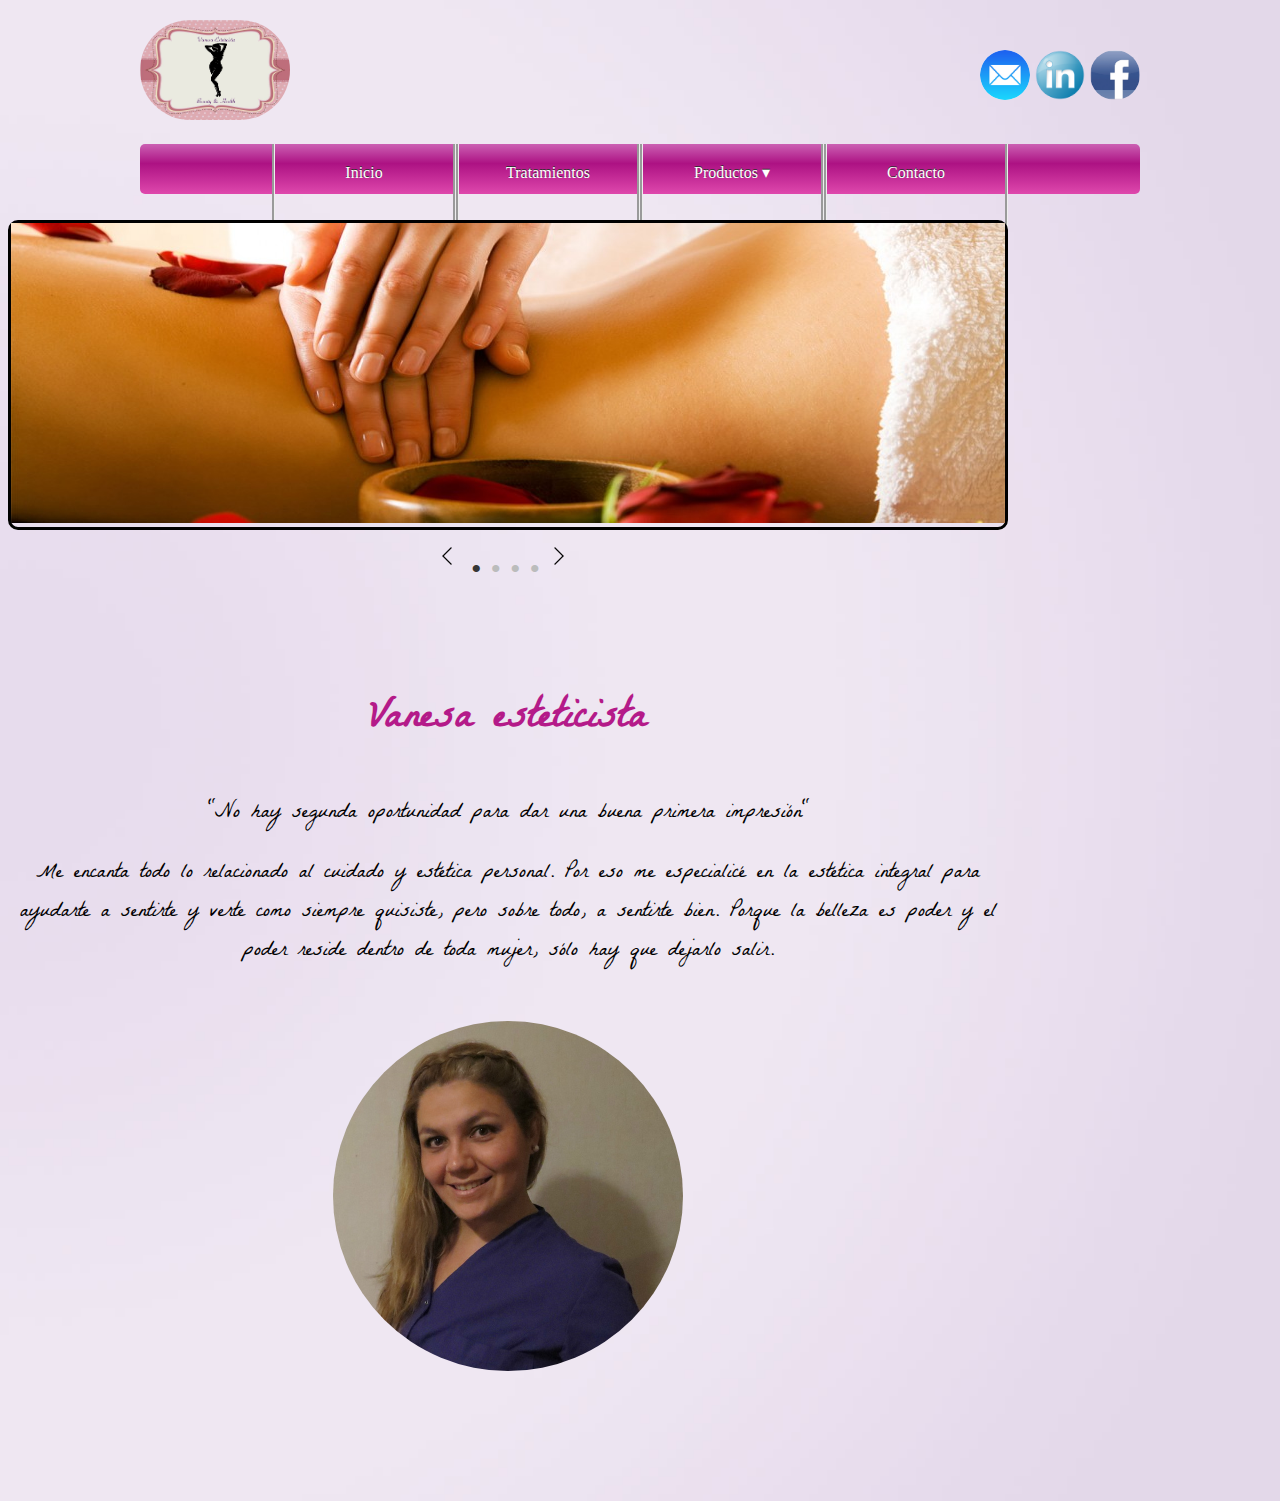
==== index.html @ b8534306 "social media icons" ====
<!DOCTYPE html>
<html>

  <head>
    <meta charset="UTF-8">
    <link href="http://s3.amazonaws.com/codecademy-content/courses/ltp/css/shift.css" rel="stylesheet">
    <link rel="stylesheet" href="http://s3.amazonaws.com/codecademy-content/courses/ltp/css/bootstrap.css">
    <link rel="stylesheet" href="main.css">
    <title>Estetica Vanesa</title>
    <link rel="shortcut icon" href="assets/vane-logo.ico" />

  </head>

  <body>

    <!-- HEADER-->
    <div class="header-container">
        <div class="header">
          <div class="logo">
            <a href="#">
              <img src="assets/vane-logo.jpg" height="100" width="150">
            </a>
            <a href="https://www.facebook.com/esteticaintegralvanesa" target="_blank"><img class="main-social" src="assets/facebook.png" width="50" height="50"></a>
            <a href="https://www.linkedin.com/in/vanesa-terre-9a735811a" target="_blank"><img class="main-social" src="assets/linkedin.png" width="50" height="50"></a>
            <a href="#" target="_blank"><img class="main-social" src="assets/email.png" width="50" height="50"></a>
          </div>
          <div class="menu">
              <ul>
              <li><a href="index.html">Inicio</a></li>
              <li><a href="tratamientos/tratamientos.html">Tratamientos</a></li>
              <li>
                <a href="#">Productos &#9662;</a>
                <ul class="dropdown">
                  <li><a href="#">Cremas</a></li>
                  <li><a href="#">Velas</a></li>
                  <li><a href="#">Maquinas</a></li>
                </ul>
              </li>
              <li><a href="#">Contacto</a></li>
            <!--  <li><a href="#">Home</a></li>  -->
            </ul>
          </div>
        </div>
    </div>
    <!-- END HEADER-->
      
    <!-- BODY-->
    <div class="container">
      <!-- roulette-->
      <div class="roulette">
        <div class="slide active-slide">
          <img src="assets/drenaje1.jpeg" width="994" height="300">
        </div>
        <div class="slide">
          <img src="assets/rusas1.jpg" width="994" height="300">
        </div>
        <div class="slide">
          <img src="assets/reductores1.jpg" width="994" height="300">
        </div>
        <div class="slide">
          <img src="assets/presoterapia2.jpg" width="994" height="300">
        </div>
      </div>

      <div class="slider-nav">
        <a class="arrow-prev" data-target="slider-nav"><img src="assets/Arrows-Back-icon.png" width="20" height="20"></a>
        <ul class="slider-dots">
          <li class="dot active-dot">&bull;</li>
          <li class="dot">&bull;</li>
          <li class="dot">&bull;</li>
          <li class="dot">&bull;</li>
        </ul>
        <a class="arrow-next" data-target="slider-nav"><img src="assets/Arrows-Forward-icon.png" width="20" height="20"></a>
      </div> 
      <!-- END roulette-->

      <div class="main-row" id="index">
        <div>
          <h2>Vanesa esteticista</h2>
          <p>"No hay segunda oportunidad para dar una buena primera impresión"</p>
          <p> Me encanta todo lo relacionado al cuidado y estética personal. Por eso me especialicé en la estética integral para ayudarte a sentirte y verte como siempre quisiste, pero sobre todo, a sentirte bien. Porque la belleza es poder y el poder reside dentro de toda mujer, sólo hay que dejarlo salir.</p>
        </div>

        <div class="rounded-image"></div>

      </div> <!-- END Main-row-->
      
    </div> <!-- END container -->

      <div class="footer">
      </div>

    <script src="http://ajax.googleapis.com/ajax/libs/jquery/1.11.1/jquery.min.js"></script>
    <script src="app.js"></script>

  </body>
</html>
---- main.css ----
body {
  background-image: url(assets/background.jpg) ;
  background-size: cover;
}

@font-face {
  font-family: "Romantica";
  src: url("LaBelleAurore.ttf");
  }

   /* ----- HEADER ----- */
.header-container {
    width: 1000px;
    height: 200px;
    padding: 0;
    margin-right: auto;
    margin-left: auto;
}

.header {
        position: relative;
}

.header-container .header {
  margin: 2px 0 30px 0;
#  background-color: #e3d7ea;
  /* border-style: solid;*/
  height: 170px;
}

.header-container .logo {
    margin: 20px 0;
}

.header-container .logo img{
    border-radius: 70px;
}

.header-container .menu {
    height: %100;
    border-radius: 5px;
    /* background fade */
    background: #cb60b3; /* Old browsers */
    background: -moz-linear-gradient(top,  #cb60b3 0%, #ad1283 39%, #de47ac 99%); /* FF3.6-15 */
    background: -webkit-linear-gradient(top,  #cb60b3 0%,#ad1283 39%,#de47ac 99%); /* Chrome10-25,Safari5.1-6 */
    background: linear-gradient(to bottom,  #cb60b3 0%,#ad1283 39%,#de47ac 99%); /* W3C, IE10+, FF16+, Chrome26+, Opera12+, Safari7+ */
    filter: progid:DXImageTransform.Microsoft.gradient( startColorstr='#cb60b3', endColorstr='#de47ac',GradientType=0 ); /* IE6-9 */
    /* background fade */
    /* font darkness */
    background: -webkit-filter: brightness(100%);
    /* font darkness */
}

a {
    color: #fff;
    text-decoration: none;
}

a:hover {
    color: #fff;
    text-decoration: none;
}

.header-container .menu ul{
    text-align: center;
    padding: 0;
    list-style: none;
    }

.header-container .menu ul li{
    width: 180px;
    height: 50px;
    display: inline-block;
    position: relative;
    line-height: 21px;
    text-align: center;
    border-right: thick #ff0000;
    }
.header-container .menu ul li a{
    text-shadow: 0px -1px 0px #333333;
    height: 50px;
    margin: 0 -2px;
    display: block;
    padding: 18px 45px;
    color: #fff;
    text-decoration: none;
    border-right-style: groove;
    border-left-style: groove;

    }

.header-container .menu ul li a:hover{
    color: #fff;
    /* font darkness */
    -webkit-filter: brightness(50%);
    -webkit-transition: all .5s ease;
    -moz-transition: all .5s ease;
    -o-transition: all .5s ease;
    -ms-transition: all .5s ease;
    transition: all .5s ease;
    /* font darkness */
    }

.header-container .menu ul li ul.dropdown{
    border-radius: 5px;
    min-width: 180px; /* Set width of the dropdown */
    background: #f2f2f2;
    display: none;
    position: absolute;
    z-index: 999;
    left: 0;
    /* background fade */
    background: #cb60b3; /* Old browsers */
    background: -moz-linear-gradient(top,  #cb60b3 0%, #ad1283 39%, #de47ac 99%); /* FF3.6-15 */
    background: -webkit-linear-gradient(top,  #cb60b3 0%,#ad1283 39%,#de47ac 99%); /* Chrome10-25,Safari5.1-6 */
    background: linear-gradient(to bottom,  #cb60b3 0%,#ad1283 39%,#de47ac 99%); /* W3C, IE10+, FF16+, Chrome26+, Opera12+, Safari7+ */
    filter: progid:DXImageTransform.Microsoft.gradient( startColorstr='#cb60b3', endColorstr='#de47ac',GradientType=0 ); /* IE6-9 */
    /* background fade */
    }

.header-container .menu ul li:hover ul.dropdown{
        display: block; /* Display the dropdown */
    }

.header-container .menu ul li ul.dropdown li{
    border-top-style: groove;
    height: 52px;
    border-radius: 5px;
    display: block;
    }

.header-container .logo .main-social {
    margin-right: 0;
    float: right;
    margin: 30px 0 0 5px;
}

.header-container .logo .main-phone {
    float: right;
    margin: 40px 20px 0 0;
}
/* ----- END HEADER ----- */

/* ----- FOOTER ----- */
.footer-container {
    width: 1000px;
    height: 100px;
    background-color: #efe8f3;
    border-radius: 10px;
    margin-right: auto;
    margin-left: auto;
    margin-top: 50px;
}
/* ----- END FOOTER ----- */

.container {
    width: 1000px;
#    height: 1000px;
    padding: 0;
}

.slide {
    position: absolute;
    margin: 0 0 30px 0;
    border: solid;
    border-radius: 10px;
    display: none;
}

.active-slide {
    display: block;
}

.deactive-info {
    display: none;
    width: 1000px;
    margin-left: -104%;
}

.roulette .main-img img {
    border-radius: 10px;
}

div#tratamientos.main-row {
    width: 1000px;
    margin-right: auto;
    margin-left: auto;
    padding: 30px 0 30px 0;
#   margin-bottom: 70px;
    /*border: solid;*/
#   background-image: url(assets/background.jpg);
    border-radius: 10px;
}

div#index.main-row {
    width: 1000px;
    margin-right: auto;
    margin-left: auto;
    padding: 30px 0 30px 0;
    margin-bottom: 100px;
    /*border: solid;*/
#   background-image: url(assets/background.jpg);
    border-radius: 10px;
}

.main-row .rounded-image {
    border-radius: 100%;
    background:url(assets/perfil_vane.jpg) no-repeat center center;
    background-size: 350px 475px;
    background-position: 100% 0%;
    height:350px;
    width:350px;
    margin: auto;
    margin-top: 50px;
}

#index h2 {
    text-align: center;
    color:#B41A89;
    font-family: "Romantica";
    font-size: 42px;
}

#index p {
    text-align: center;
    font-family: "Romantica";
    font-size: 21px;
}

div.btn {
    background-color: #B41A89;
    padding: 16px 25px;
    text-decoration: none;
    transition: background .5s;
    display: table;
    margin: 0 auto;
}

div.btn:hover {
    background: #DD45AB;
    cursor: pointer; 
    transition: background .5s;  
}

.row {
    width: 1000px;
    margin: 100px 0;
    padding: 30px 0 0 0;
    /*border: solid;*/
 #   background-color: #efe8f3;
    border-radius: 10px;
}

.row .col-md-4 h1 {
    text-align: center;
    font-family: "Courier";
    font-size: 26px;
    font-weight: 400;
    margin: 0 0 15px 0;
    color: #f4911e;
}

.row .col-md-4 h2 {
    text-align: left;
    font-family: "Courier";
    font-size: 20px;
    font-weight: 400;
    margin: 0 0 5px 0;
    padding: 0 20px;
}

.row .col-md-4 p {
    color: rgb(129, 129, 129);
    text-align: left;
    font-family: "Courier";
    font-size: 14px;
    font-weight: 400;
    margin: 0 0 15px 0;
    padding: 0 20px;
}

.row .col-md-4 .thumbnail {
    border: hidden;
}

#info-3 {
    float: right;
}

.main-row .LineSeparator img {
    display: block;
    margin: 0 auto;
}

/* NAV-BAR */
.roulette {
    height: 306px;
    position: relative;
}

/*.roulette div {
    display: table-cell;
}*/

.arrow-prev {
  display: inline-block;
  vertical-align: top;
  margin-top: 10px;
  margin-right: 10px;
}

.arrow-next {
  display: inline-block;
  vertical-align: top;
  margin-top: 10px;
  margin-right: 10px;
}

.slider-nav {
  text-align: center;
  margin-top: 10px;
  margin-bottom: 30px;
}

.slider-dots {
  list-style: none;
  display: inline-block;
  padding-left: 0;
  margin-bottom: 0;
}

.slider-dots li {
  color: #bbbcbc;
  display: inline;
  font-size: 30px;
  margin-right: 5px;
}

.slider-dots li.active-dot {
  color: #363636;
}

/* END NAV-BAR */
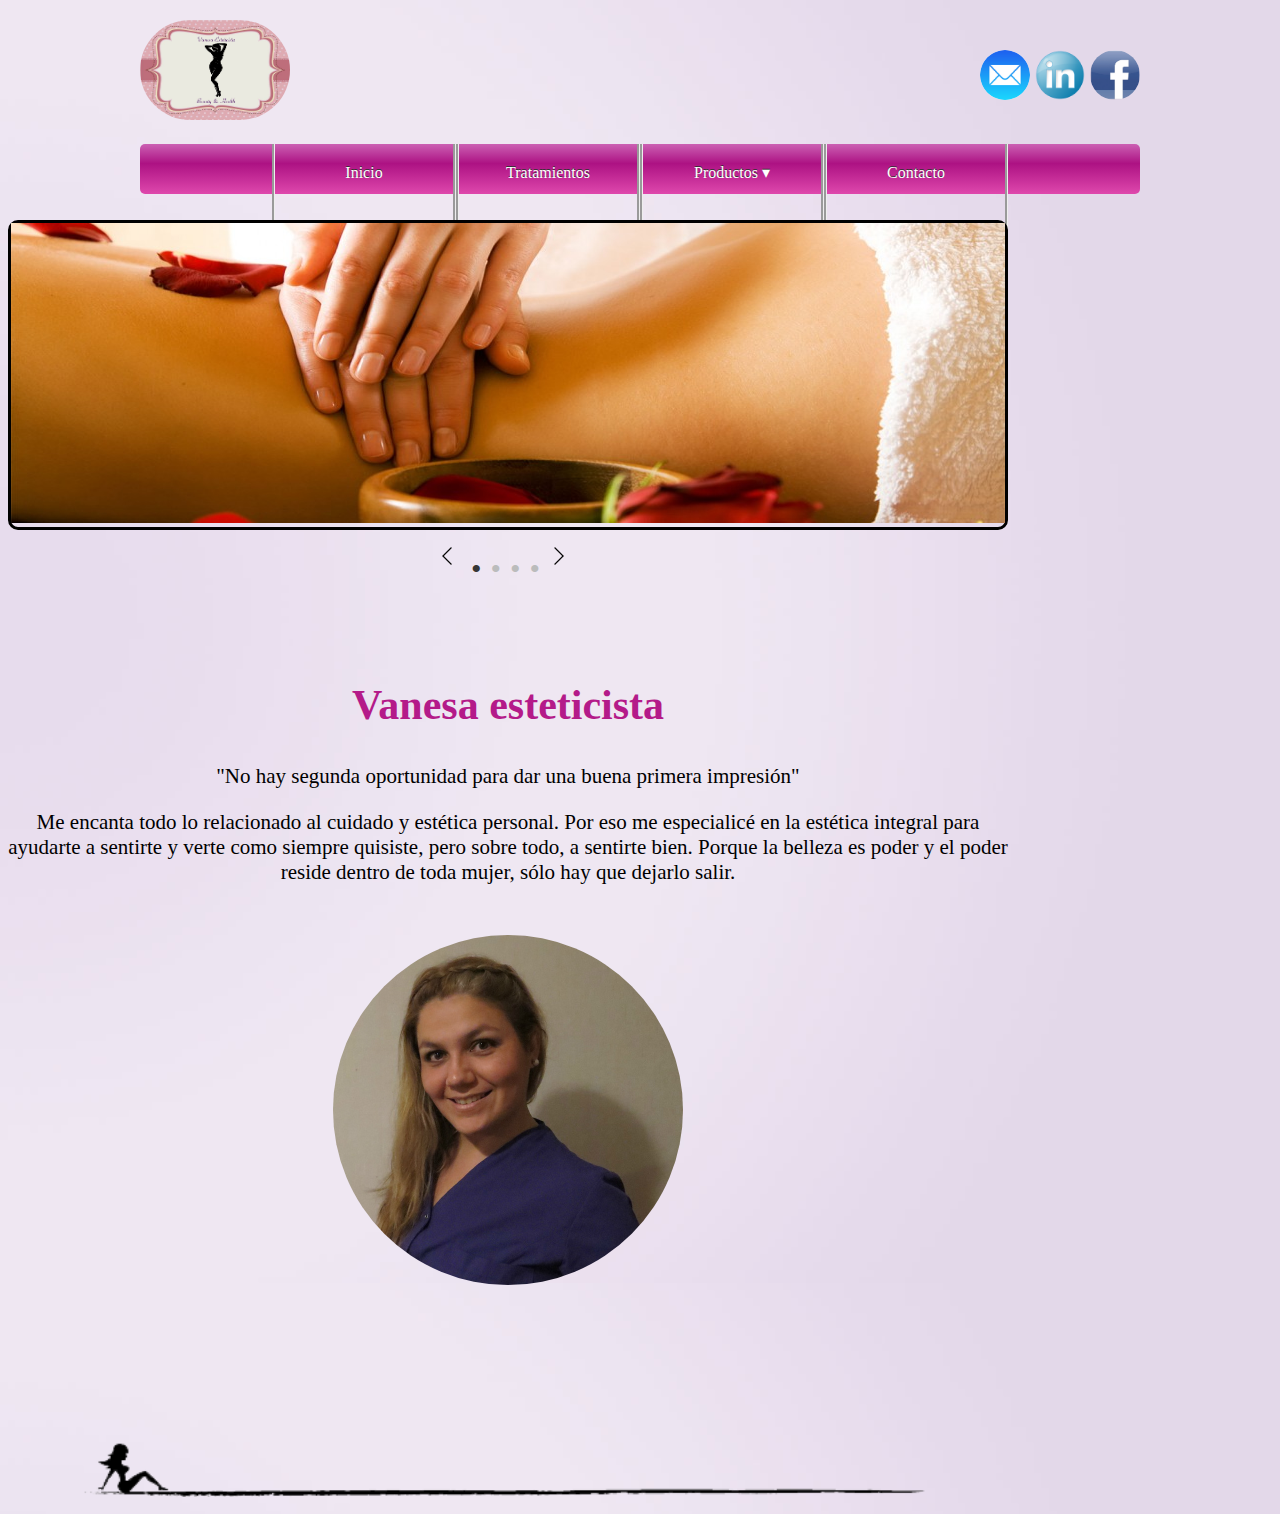
==== commit e7323e52: "footer, assets, treatment imgs" ====
--- a/index.html
+++ b/index.html
@@ -85,10 +85,13 @@
 
       </div> <!-- END Main-row-->
       
+      <div class="footer">
+        <img src="assets/bottom1.png" width="1000">
+      </div>
+
     </div> <!-- END container -->
 
-      <div class="footer">
-      </div>
+
 
     <script src="http://ajax.googleapis.com/ajax/libs/jquery/1.11.1/jquery.min.js"></script>
     <script src="app.js"></script>
--- a/main.css
+++ b/main.css
@@ -1,11 +1,17 @@
 body {
   background-image: url(assets/background.jpg) ;
-  background-size: cover;
+  background-size: 100%;
+  background-color: #F0E3F4;
 }
 
 @font-face {
   font-family: "Romantica";
-  src: url("LaBelleAurore.ttf");
+  src: url("labelleaurore.ttf");
+  }
+
+@font-face {
+  font-family: "Olive";
+  src: url("antiqueolive.ttf");
   }
 
    /* ----- HEADER ----- */
@@ -151,6 +157,10 @@
     margin-left: auto;
     margin-top: 50px;
 }
+
+.footer img {
+    margin-bottom: 5px;
+}
 /* ----- END FOOTER ----- */
 
 .container {
@@ -174,7 +184,7 @@
 .deactive-info {
     display: none;
     width: 1000px;
-    margin-left: -104%;
+    margin-left: -50%;
 }
 
 .roulette .main-img img {
@@ -185,11 +195,20 @@
     width: 1000px;
     margin-right: auto;
     margin-left: auto;
-    padding: 30px 0 30px 0;
+    padding: 0px 0 30px 0;
 #   margin-bottom: 70px;
     /*border: solid;*/
 #   background-image: url(assets/background.jpg);
     border-radius: 10px;
+}
+
+.treatment {
+    padding-left: 25%;
+    padding-bottom: 20px;
+}
+
+.treatment img {
+    border-radius: 25%;
 }
 
 div#index.main-row {
@@ -244,46 +263,60 @@
 
 .row {
     width: 1000px;
-    margin: 100px 0;
+    margin: 50px 0;
     padding: 30px 0 0 0;
     /*border: solid;*/
  #   background-color: #efe8f3;
     border-radius: 10px;
 }
 
-.row .col-md-4 h1 {
-    text-align: center;
-    font-family: "Courier";
+.row .col-md-6 h1 {
+    text-align: center;
+    font-family: "Olive";
     font-size: 26px;
     font-weight: 400;
     margin: 0 0 15px 0;
-    color: #f4911e;
-}
-
-.row .col-md-4 h2 {
+    color: #B41A89;
+}
+
+.row .col-md-6 h2 {
     text-align: left;
-    font-family: "Courier";
+    font-family: "Olive";
     font-size: 20px;
     font-weight: 400;
     margin: 0 0 5px 0;
     padding: 0 20px;
 }
 
-.row .col-md-4 p {
+.row .col-md-6 p {
     color: rgb(129, 129, 129);
     text-align: left;
-    font-family: "Courier";
+    font-family: "Olive";
     font-size: 14px;
     font-weight: 400;
     margin: 0 0 15px 0;
     padding: 0 20px;
 }
 
+.row .col-md-6 ul {
+    color: rgb(129, 129, 129);
+    text-align: left;
+    font-family: "Olive";
+    font-size: 14px;
+    font-weight: bold;
+    margin: 0 0 15px 0;
+    padding: 0 20px;
+}
+
 .row .col-md-4 .thumbnail {
     border: hidden;
 }
 
-#info-3 {
+#info-2 {
+    float: right;
+}
+
+#info-4 {
     float: right;
 }
 
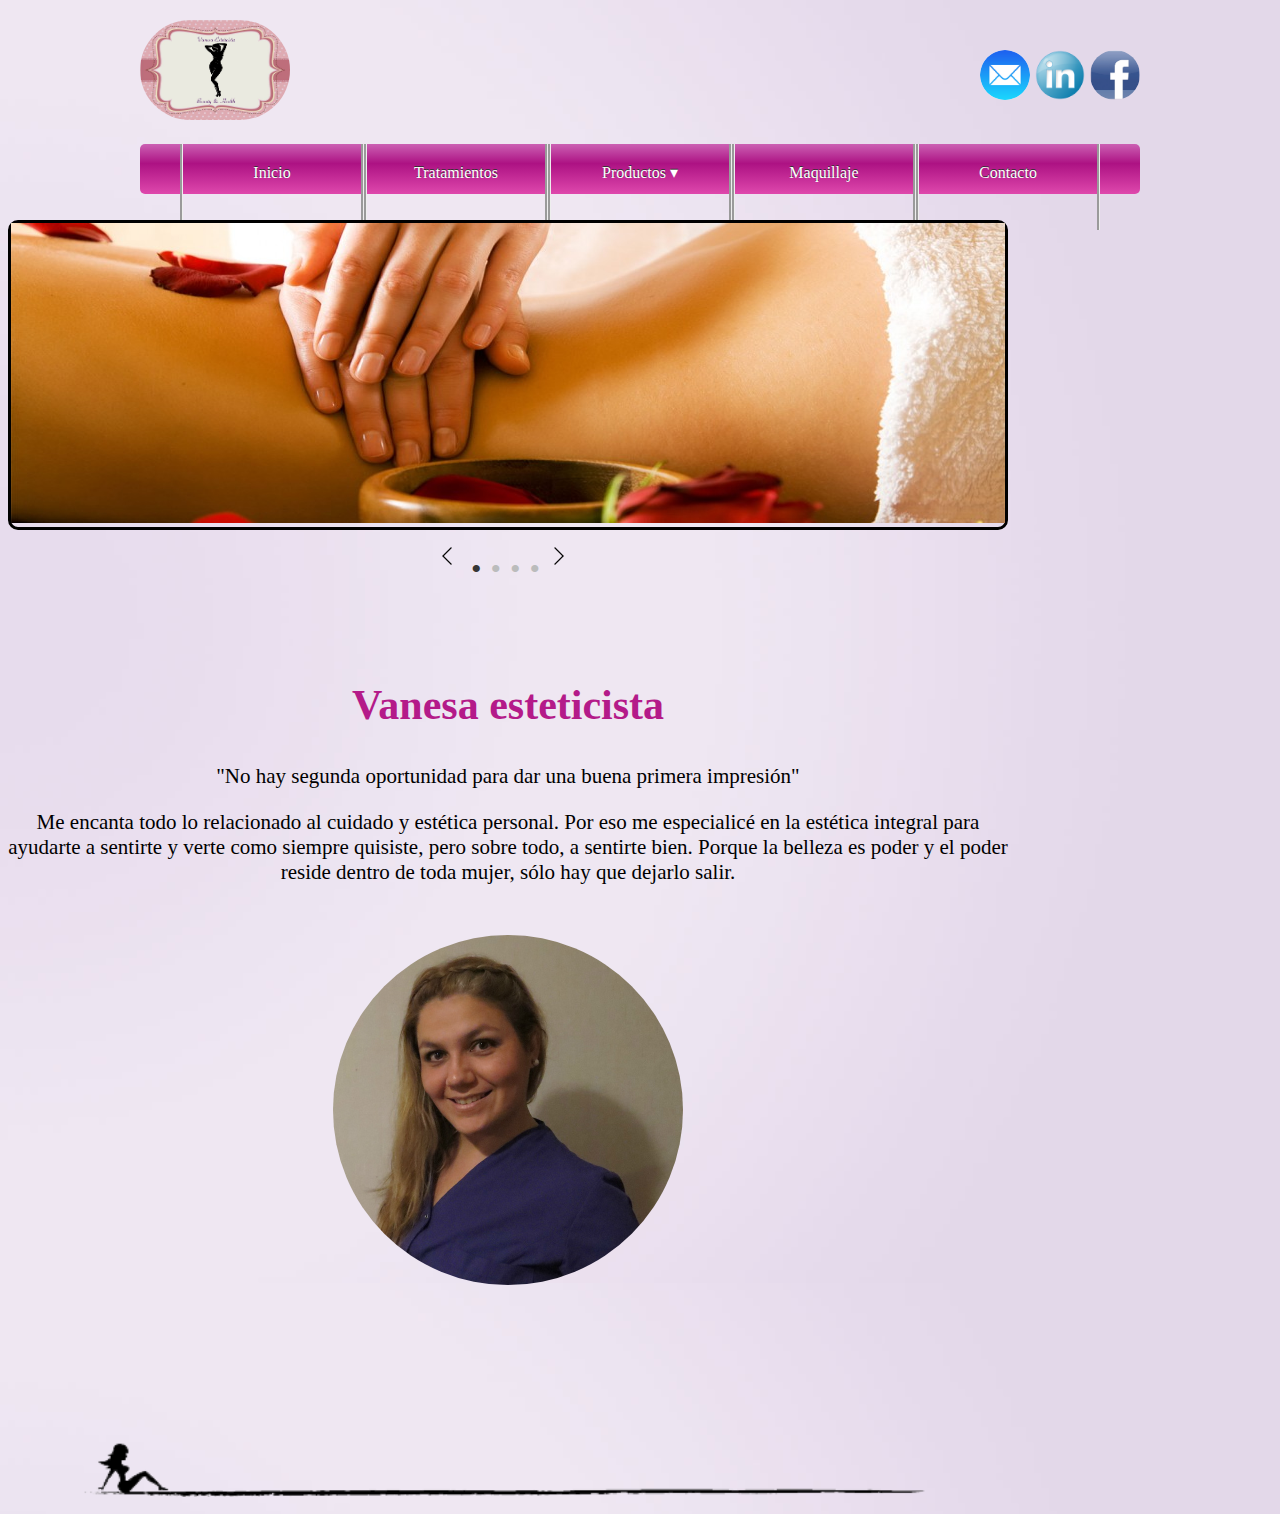
==== commit 3e09fe34: "pointer" ====
--- a/index.html
+++ b/index.html
@@ -22,21 +22,22 @@
             </a>
             <a href="https://www.facebook.com/esteticaintegralvanesa" target="_blank"><img class="main-social" src="assets/facebook.png" width="50" height="50"></a>
             <a href="https://www.linkedin.com/in/vanesa-terre-9a735811a" target="_blank"><img class="main-social" src="assets/linkedin.png" width="50" height="50"></a>
-            <a href="#" target="_blank"><img class="main-social" src="assets/email.png" width="50" height="50"></a>
+            <a href="mailto:vanesaterre@gmail.com"><img class="main-social" src="assets/email.png" width="50" height="50"></a>
           </div>
           <div class="menu">
               <ul>
               <li><a href="index.html">Inicio</a></li>
               <li><a href="tratamientos/tratamientos.html">Tratamientos</a></li>
               <li>
-                <a href="#">Productos &#9662;</a>
+                <a class="pointer">Productos &#9662;</a>
                 <ul class="dropdown">
                   <li><a href="#">Cremas</a></li>
                   <li><a href="#">Velas</a></li>
                   <li><a href="#">Maquinas</a></li>
                 </ul>
               </li>
-              <li><a href="#">Contacto</a></li>
+              <li><a href="#">Maquillaje</a></li>
+              <li><a href="contacto/contacto.html">Contacto</a></li>
             <!--  <li><a href="#">Home</a></li>  -->
             </ul>
           </div>
--- a/main.css
+++ b/main.css
@@ -135,6 +135,9 @@
     display: block;
     }
 
+.pointer {
+    cursor: pointer;
+}
 .header-container .logo .main-social {
     margin-right: 0;
     float: right;
@@ -374,3 +377,15 @@
 }
 
 /* END NAV-BAR */
+
+.datos {
+    font-family: "Olive";
+    font-size: 26px;
+    font-weight: 400;
+    margin: 100px 0 110px 0;
+    color: #B41A89;
+}
+
+.datos .social a {
+margin: 20px 10px 0 0;
+}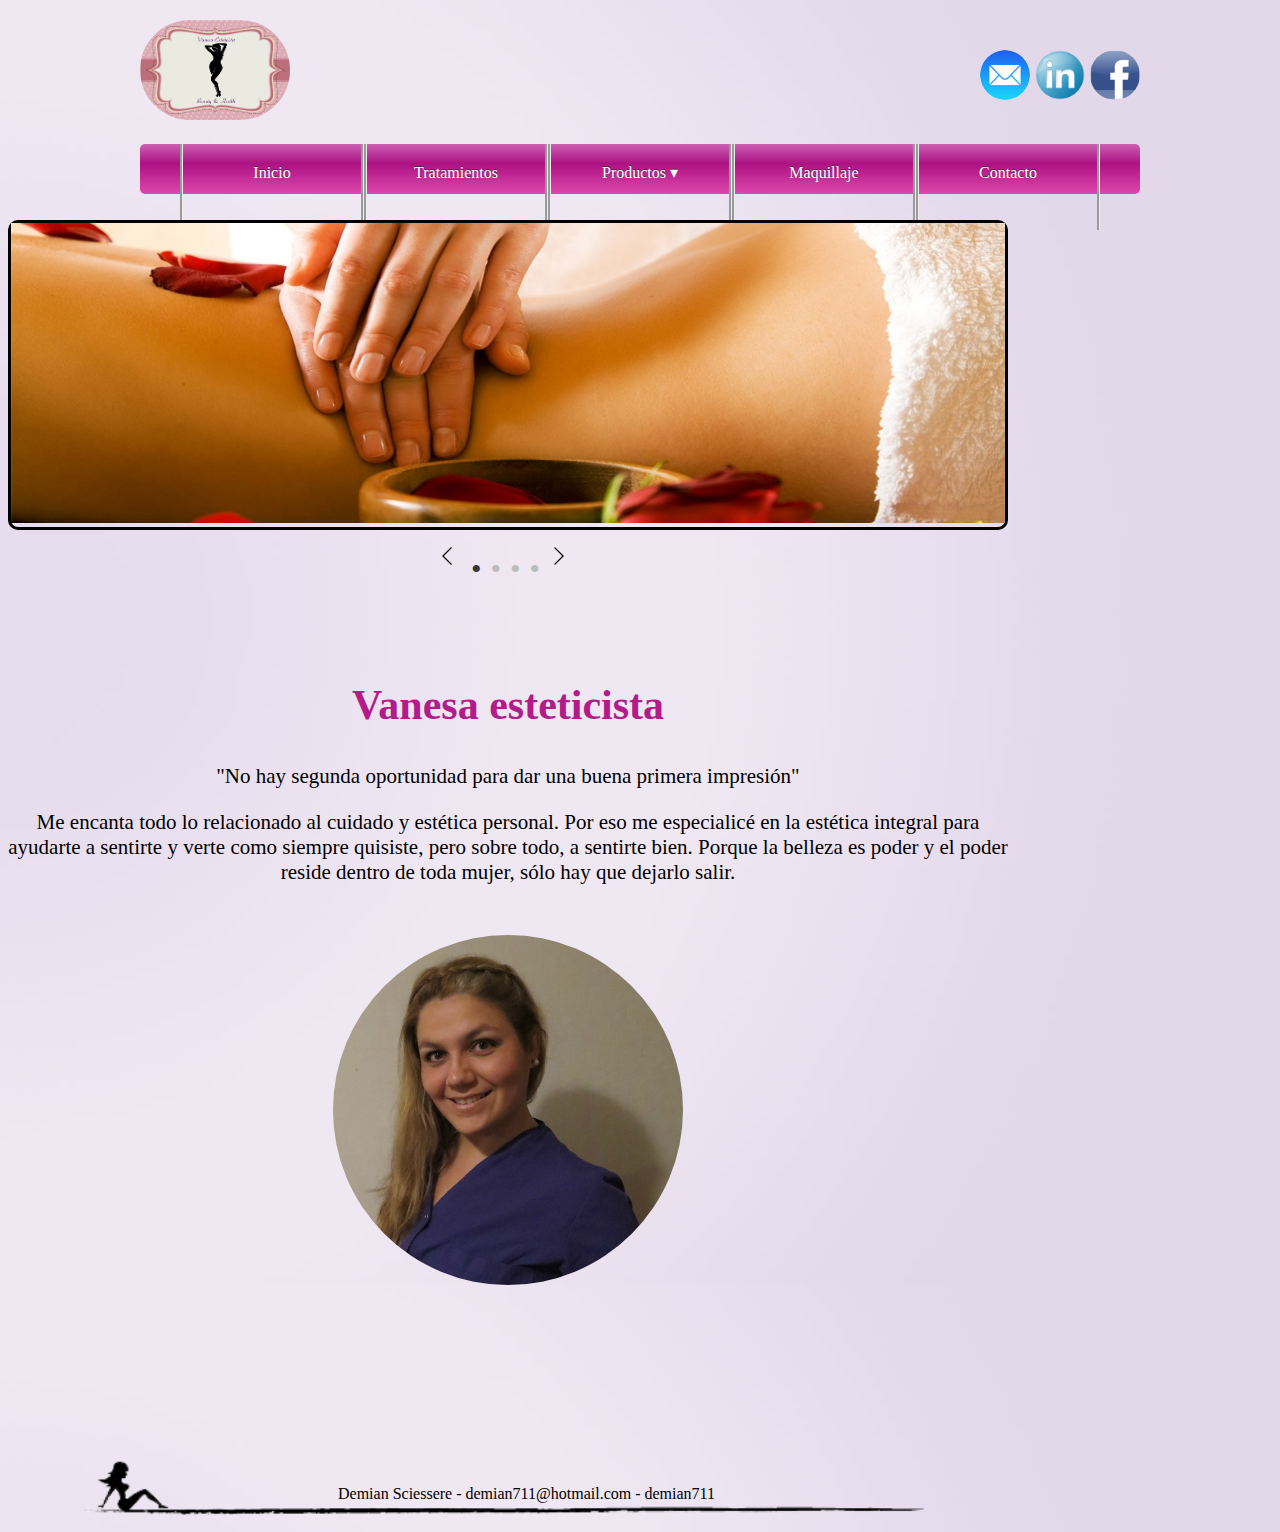
==== commit 2dd2f208: "creator data" ====
--- a/index.html
+++ b/index.html
@@ -8,6 +8,19 @@
     <link rel="stylesheet" href="main.css">
     <title>Estetica Vanesa</title>
     <link rel="shortcut icon" href="assets/vane-logo.ico" />
+
+    <!-- Google Analytics -->
+    <script>
+      (function(i,s,o,g,r,a,m){i['GoogleAnalyticsObject']=r;i[r]=i[r]||function(){
+      (i[r].q=i[r].q||[]).push(arguments)},i[r].l=1*new Date();a=s.createElement(o),
+      m=s.getElementsByTagName(o)[0];a.async=1;a.src=g;m.parentNode.insertBefore(a,m)
+      })(window,document,'script','https://www.google-analytics.com/analytics.js','ga');
+
+      ga('create', 'UA-77771108-1', 'auto');
+      ga('send', 'pageview');
+
+    </script>
+    <!-- END Google Analytics -->
 
   </head>
 
@@ -26,17 +39,17 @@
           </div>
           <div class="menu">
               <ul>
-              <li><a href="index.html">Inicio</a></li>
+              <li><a class="pointer">Inicio</a></li>
               <li><a href="tratamientos/tratamientos.html">Tratamientos</a></li>
               <li>
                 <a class="pointer">Productos &#9662;</a>
                 <ul class="dropdown">
-                  <li><a href="#">Cremas</a></li>
-                  <li><a href="#">Velas</a></li>
-                  <li><a href="#">Maquinas</a></li>
+                  <li><a href="productos/cremas.html">Cremas</a></li>
+                  <li><a href="productos/velas.html">Velas</a></li>
+                  <li><a href="productos/maquinas.html">Maquinas</a></li>
                 </ul>
               </li>
-              <li><a href="#">Maquillaje</a></li>
+              <li><a href="maquillaje/maquillaje.html">Maquillaje</a></li>
               <li><a href="contacto/contacto.html">Contacto</a></li>
             <!--  <li><a href="#">Home</a></li>  -->
             </ul>
@@ -87,6 +100,7 @@
       </div> <!-- END Main-row-->
       
       <div class="footer">
+        <p>Demian Sciessere - demian711@hotmail.com - demian711</p>
         <img src="assets/bottom1.png" width="1000">
       </div>
 
--- a/main.css
+++ b/main.css
@@ -163,6 +163,13 @@
 
 .footer img {
     margin-bottom: 5px;
+    position: relative;
+}
+
+.footer p {
+    position: relative;
+    margin-bottom: -70px;
+    padding-left: 33%;
 }
 /* ----- END FOOTER ----- */
 
@@ -219,7 +226,7 @@
     margin-right: auto;
     margin-left: auto;
     padding: 30px 0 30px 0;
-    margin-bottom: 100px;
+    margin-bottom: 170px;
     /*border: solid;*/
 #   background-image: url(assets/background.jpg);
     border-radius: 10px;
@@ -266,7 +273,7 @@
 
 .row {
     width: 1000px;
-    margin: 50px 0;
+    margin: 50px 0 120px 0;
     padding: 30px 0 0 0;
     /*border: solid;*/
  #   background-color: #efe8f3;
@@ -378,12 +385,22 @@
 
 /* END NAV-BAR */
 
-.datos {
+.datos, .construccion, .datos a {
     font-family: "Olive";
     font-size: 26px;
     font-weight: 400;
-    margin: 100px 0 110px 0;
+    margin: 100px 0 165px 0;
     color: #B41A89;
+}
+
+.datos a:hover {
+    color: blue;
+    text-decoration: underline;
+}
+
+.construccion h2 {
+    text-align: center;
+    margin-top: 110px;
 }
 
 .datos .social a {
